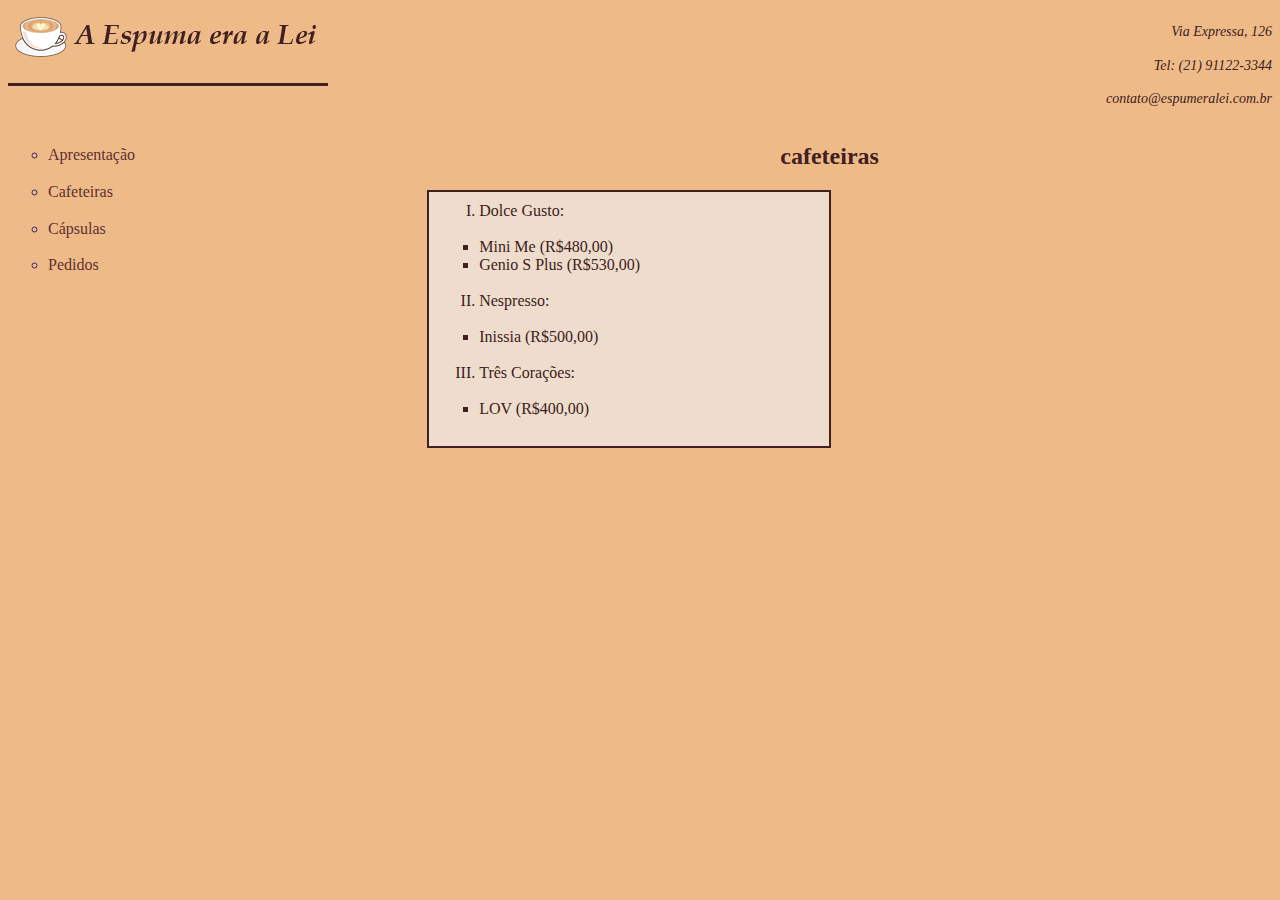
==== Cafeteiras.html @ 5ac11037 "atualizações index, cafeteiras e css" ====
<!DOCTYPE html>
<html lang="pt-br">

<head>
    <meta charset="UTF-8">
    <meta name="viewport" content="width=device-width, initial-scale=1.0">
    <title>Café Expresso</title>
    <link rel="stylesheet" href="style.css">
</head>

<body>
    <!DOCTYPE html>
    <html>

    <body>
        <header>
            <img class="imgLogo" src="/img/EspumaEraLeiTopo.png" alt="Espuma Era Lei Logo">
            <address class="ender">
                <p> Via Expressa, 126</p>
                <p>Tel: (21) 91122-3344</p>
                <p> contato@espumeralei.com.br</p>
            </address>
        </header>
        <nav>
            <ul class="menu">
                <li><a href="EspumaEraLei.html" target="_blank"> Apresentação</a></li>
                <li><a href="Cafeteiras.html" target="_blank"> Cafeteiras</a></li>
                <li><a href="Capsulas.html" target="_blank"> Cápsulas</a></li>
                <li><a href="Pedidos.html" target="_blank"> Pedidos</a></li>
            </ul>
        </nav>
        <section>
       
                <h2>cafeteiras</h2>
                <ul >
                    <ol class="listaMaq" type="I">
                        <li>Dolce Gusto:</li>
                        <ul class="lista">
                            <li> Mini Me (R$<span>480,00</span>)</li>
                            <li> Genio S Plus (R$<span>530,00</span>)</li>
                        </ul>

                        <li> Nespresso:</li>
                        <ul class="lista">
                            <li> Inissia (R$<span>500,00</span>)</li>
                        </ul>

                        <li> Três Corações:</li>
                        <ul class="lista">
                            <li> LOV (R$<span>400,00</span>)</li>
                        </ul>
                    </ol>



                </ul>
     
        </section>
    </body>

    </html>
</body>

</html>
---- style.css ----
header {
    display: block;
    margin-bottom: 1px;
}

nav {
    display: block;
    width: 20%;
    float: left;
}

section {
    display: block;
    width: 70%;
    float: right;
}

body {
    background-color: #EEBB88;
    color: #402020;
    font-size: 16px;
    font-family: "stoke", "Lucida Bright", "liberation";
}

a {
    text-decoration: none;
    color: #603030
}

a:visited {
    color: #603030;
    /* Define a cor de link visitado */
}

.menu {
    line-height: 200%;
}

.ender {
    float: right;
    text-align: right;
    line-height: 140%;
    font-size: 14px;
    font-family: " Karla", "Verdana", " Ubuntu";
}

.imgLogo {
    border-bottom: 3px solid #402020;
    margin-bottom: 6px;
    padding-bottom: 15px;
}

.apres {
    text-align: center;
    /* Alinha o texto centralizado */
    font-size: 16px;
    /* Define o tamanho da fonte para 16px */
    margin: 0 auto;
    /* Centraliza horizontalmente */
    max-width: 400px;


}

.menu {
    color: #332277;
    line-height: 230%;
    margin-top: 40px;
    list-style-type: circle;
}

/* CAFETEIRAS CSS*/
h2 {
    text-align: center;
}

.listaMaq {
    width: 340px;
    color: #402020;
    background-color: #EEDDCC;
    padding: 10px 10px 10px 50px;
    border: 2px solid #402020;
    margin-top: 0;
    margin-bottom: 10px;
 
    


}

.lista {
    color: #402020;
    list-style-type: square;
    display: inline;
    margin-right: 10px;
}
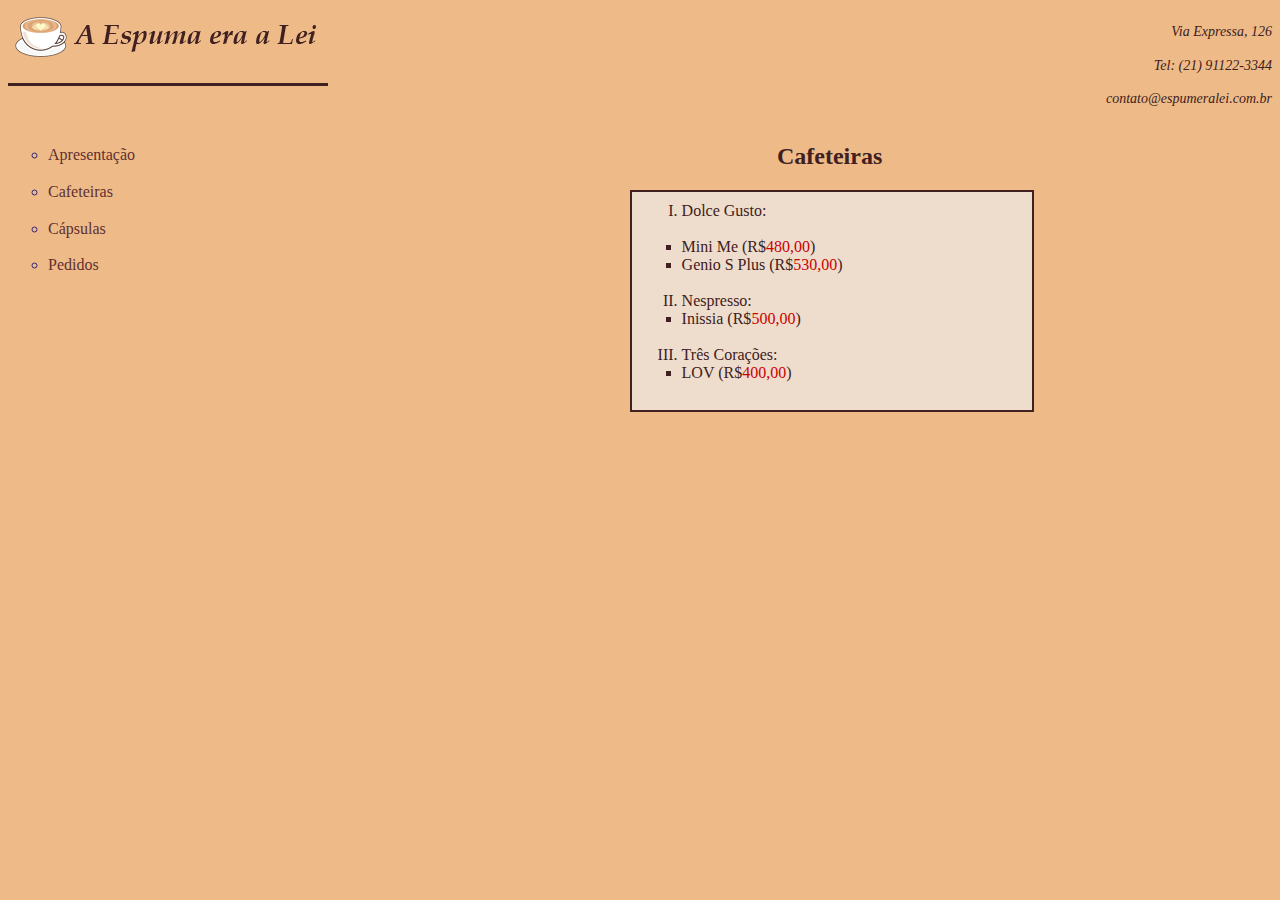
==== commit 5105eeaa: "cafeiras, capsulas" ====
--- a/Cafeteiras.html
+++ b/Cafeteiras.html
@@ -30,31 +30,36 @@
             </ul>
         </nav>
         <section>
-       
-                <h2>cafeteiras</h2>
-                <ul >
-                    <ol class="listaMaq" type="I">
-                        <li>Dolce Gusto:</li>
-                        <ul class="lista">
-                            <li> Mini Me (R$<span>480,00</span>)</li>
-                            <li> Genio S Plus (R$<span>530,00</span>)</li>
-                        </ul>
 
-                        <li> Nespresso:</li>
+            <div class="apres">
+                <h2>Cafeteiras</h2>
+
+
+
+                <ol class="listaMaq" type="I">
+                    <li>Dolce Gusto:</li>
+                    <ul class="lista">
+                        <li> Mini Me (R$<span>480,00</span>)</li>
+                        <li> Genio S Plus (R$<span>530,00</span>)</li>
+                    </ul>
+
+                    <li> Nespresso:
                         <ul class="lista">
                             <li> Inissia (R$<span>500,00</span>)</li>
                         </ul>
+                    </li>
 
-                        <li> Três Corações:</li>
+                    <li> Três Corações:
                         <ul class="lista">
                             <li> LOV (R$<span>400,00</span>)</li>
                         </ul>
-                    </ol>
+                    </li>
+                </ol>
 
 
 
-                </ul>
-     
+
+            </div>
         </section>
     </body>
 
--- a/style.css
+++ b/style.css
@@ -82,7 +82,7 @@
     border: 2px solid #402020;
     margin-top: 0;
     margin-bottom: 10px;
- 
+ text-align: left;
     
 
 
@@ -93,4 +93,30 @@
     list-style-type: square;
     display: inline;
     margin-right: 10px;
+}
+span{
+    color: #CC0000;
+}
+
+/*capsulas*/
+.tabCap{
+    border-collapse: collapse;
+    margin-top: 6px;
+    font-size: 15px;
+    background-color: #EEDDCC;
+    font-family: Karla, Verdana, Ubuntu;
+}
+th{
+    border: 3px solid #888888; /* Borda sólida de 3px e cor #888888 */
+    padding: 6px 12px;
+}
+td{
+    border: 3px solid #000066; /* Borda sólida de 3px e cor #888888 */
+    padding: 6px 12px 6px 12px;
+}
+.linTH{
+    color: #FFFFFF; /* Cor de texto para a classe linTH */
+    background-color: #402020; /* Cor de fundo para a classe linTH */
+    vertical-align: middle; 
+    text-align: center;
 }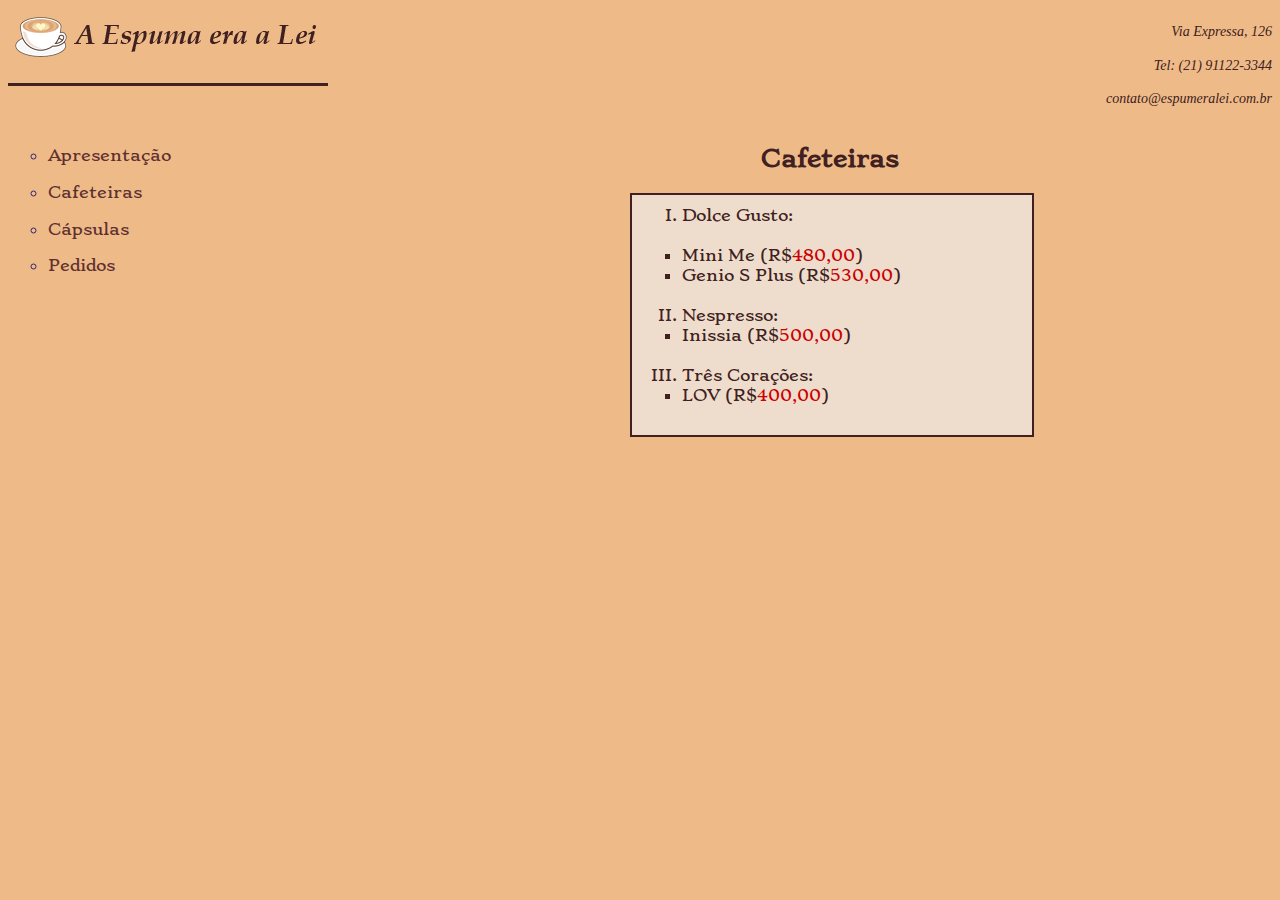
==== commit 99eebfec: "atualização final" ====
--- a/Cafeteiras.html
+++ b/Cafeteiras.html
@@ -14,7 +14,7 @@
 
     <body>
         <header>
-            <img class="imgLogo" src="/img/EspumaEraLeiTopo.png" alt="Espuma Era Lei Logo">
+            <img class="imgLogo" src="./img/EspumaEraLeiTopo.png" alt="Espuma Era Lei Logo">
             <address class="ender">
                 <p> Via Expressa, 126</p>
                 <p>Tel: (21) 91122-3344</p>
--- a/style.css
+++ b/style.css
@@ -1,3 +1,5 @@
+@import url('https://fonts.googleapis.com/css2?family=Karla:wght@400;500&family=Stoke:wght@300;400&display=swap');
+
 header {
     display: block;
     margin-bottom: 1px;
@@ -29,7 +31,6 @@
 
 a:visited {
     color: #603030;
-    /* Define a cor de link visitado */
 }
 
 .menu {
@@ -52,11 +53,8 @@
 
 .apres {
     text-align: center;
-    /* Alinha o texto centralizado */
     font-size: 16px;
-    /* Define o tamanho da fonte para 16px */
     margin: 0 auto;
-    /* Centraliza horizontalmente */
     max-width: 400px;
 
 
@@ -82,10 +80,7 @@
     border: 2px solid #402020;
     margin-top: 0;
     margin-bottom: 10px;
- text-align: left;
-    
-
-
+    text-align: left;
 }
 
 .lista {
@@ -94,29 +89,247 @@
     display: inline;
     margin-right: 10px;
 }
-span{
+
+span {
     color: #CC0000;
 }
 
 /*capsulas*/
-.tabCap{
+
+.tabCap {
     border-collapse: collapse;
     margin-top: 6px;
     font-size: 15px;
     background-color: #EEDDCC;
-    font-family: Karla, Verdana, Ubuntu;
-}
-th{
-    border: 3px solid #888888; /* Borda sólida de 3px e cor #888888 */
-    padding: 6px 12px;
-}
-td{
-    border: 3px solid #000066; /* Borda sólida de 3px e cor #888888 */
+    color: #402020;
+    font-family: "Karla", "Verdana", "Ubuntu";
+}
+
+th {
+    border: 3px solid #888888;
     padding: 6px 12px 6px 12px;
 }
-.linTH{
-    color: #FFFFFF; /* Cor de texto para a classe linTH */
-    background-color: #402020; /* Cor de fundo para a classe linTH */
-    vertical-align: middle; 
+
+td {
+    border: 3px solid #000066;
+    padding: 6px 12px 6px 12px;
+}
+
+.linTH {
+    color: #FFFFFF;
+    background-color: #402020;
+    vertical-align: middle;
     text-align: center;
+
+}
+
+.colTH {
+    color: #FFFFFF;
+    background-color: #804040;
+    text-align: left;
+}
+
+.imgcel {
+    background-color: #FFFFFF;
+}
+
+.img {
+    width: 60px;
+}
+
+/*PEDIDOS*/
+.FormBox {
+    width: 500px;
+    padding: 10px;
+    margin-top: 10px;
+
+    background-color: #EEDDCC;
+    border: 3px solid #000055;
+    font-size: 16px;
+    font-family: 'Karla', 'Verdana', 'Ubuntu';
+}
+
+.FSLinhaInteira {
+    width: 470px;
+    text-align: left;
+}
+
+.FSEsq {
+    margin-top: 5px;
+
+    float: left;
+}
+
+.botoes {
+    text-align: right;
+    margin: 20px 10px 0px 10px;
+    border-radius: 3px;
+}
+
+button {
+    color: gray;
+    border: 2px solid gray;
+    border-radius: 3px;
+}
+
+.LabBox {
+    margin: 0px 0 0 5px;
+    margin-top: 10px;
+}
+
+#cars {
+    width: 180px;
+}
+
+.valor {
+    float: left;
+}
+
+.total {
+    margin-top: 10px;
+}
+
+.valor1 {
+    width: 80px;
+    border-radius: 4px;
+    color: gray;
+    border: 2px solid gray;
+}
+
+.valor2 {
+    width: 40px;
+    border-radius: 4px;
+    color: gray;
+    border: 2px solid gray;
+}
+
+/*NOVA PAGINA*/
+.btn {
+    text-align: right;
+    margin: 20px 10px 0px 10px;
+}
+
+.inpTelef {
+    width: 100px;
+    float: right;
+}
+
+.divContato {
+    display: flex;
+    flex-direction: column;
+    gap: 1rem;
+}
+
+.divTel,
+.divCel {
+    width: 41%;
+    display: flex;
+}
+
+.divTel input,
+.divCel input {
+    padding: 0 40px 0 0;
+}
+
+.npNC {
+    width: 130px;
+}
+
+.inpEnder {
+    margin-top: 10px;
+    height: 60px;
+    width: 180px;
+}
+
+.endereco {
+    margin-bottom: 30pz;
+}
+
+.nome {
+    width: 20%;
+}
+
+.n1 input {
+    width: 80%;
+    float: right;
+}
+
+.n1 {
+    margin-top: 10px;
+    margin-bottom: 10px;
+}
+
+
+.colPri {
+    float: left;
+    display: block;
+    font-size: 10px;
+}
+
+.nas {
+    width: 30px;
+}
+
+.listac {
+    display: flex;
+    flex-direction: column;
+    justify-content: space-evenly;
+    height: 150px;
+    align-items: flex-end;
+    padding: 0px 20px;
+    margin: 0 0 30px 0;
+}
+
+.fieldPG {
+    font-size: 14px;
+    display: flex;
+    justify-content: center;
+    align-items: flex-start;
+}
+
+.listBandeira,
+.listValidade,
+.listNumero {
+    width: 100%;
+    padding: 10px;
+    font-size: 12.5px;
+}
+
+.pggridUm {
+    display: flex;
+    flex-direction: column;
+}
+
+.valorT {
+    display: flex;
+}
+
+.inputValorT {
+    width: 80px;
+    height: 15px;
+    margin: 0 0 0 4px;
+}
+
+input {
+    border-radius: 4px;
+    border: 1px solid #ccc;
+}
+
+.divEndereco {
+    display: flex;
+    justify-content: space-evenly;
+    align-items: flex-start;
+    gap: 0.5rem;
+}
+
+.genEnasc {
+    display: flex;
+    flex-direction: column;
+    gap: 1rem;
+}
+
+.divInfos {
+    display: flex;
+    justify-content: space-between;
+    gap: 1rem;
 }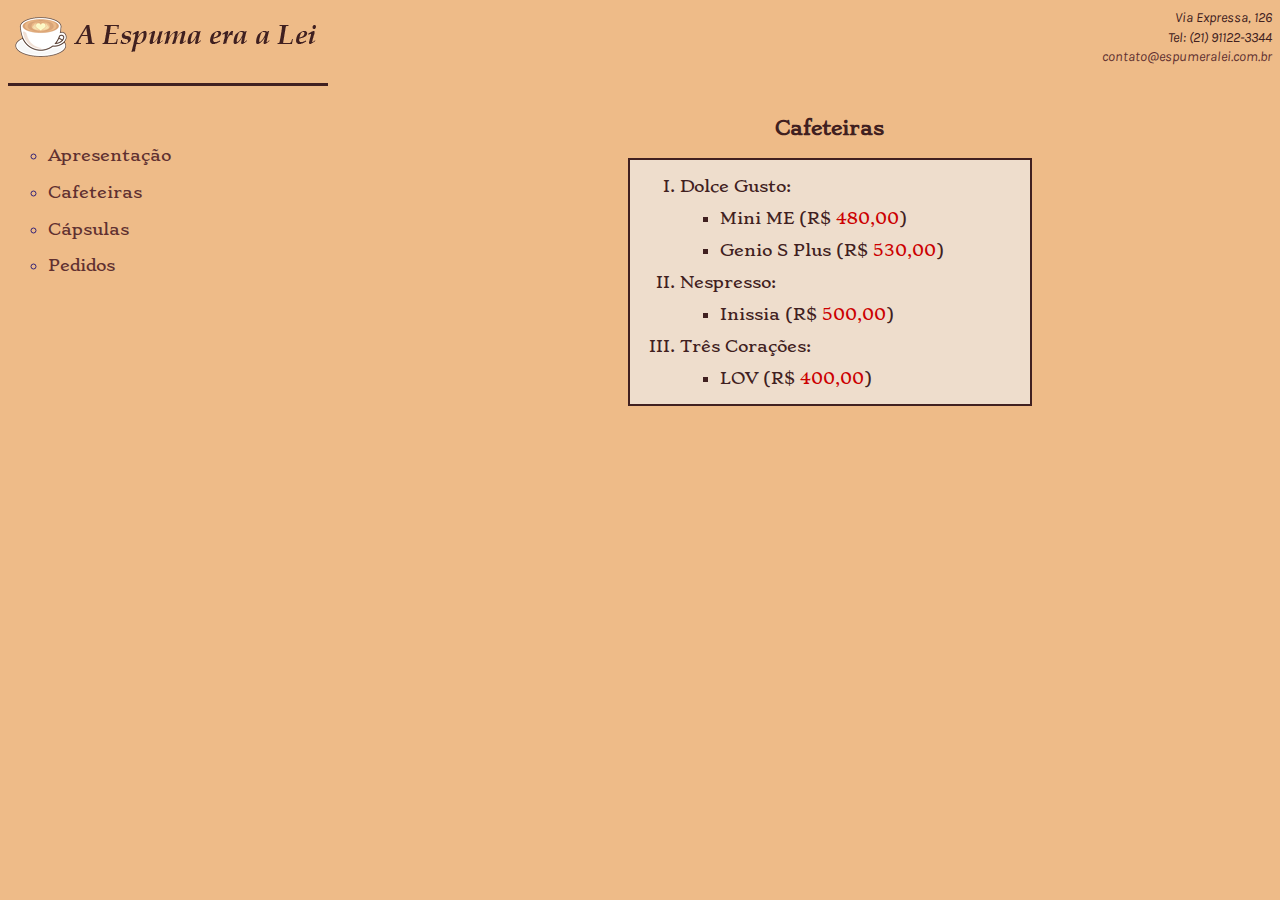
==== commit c094ac80: "atalização" ====
--- a/Cafeteiras.html
+++ b/Cafeteiras.html
@@ -1,69 +1,52 @@
 <!DOCTYPE html>
-<html lang="pt-br">
+<html>
 
 <head>
-    <meta charset="UTF-8">
-    <meta name="viewport" content="width=device-width, initial-scale=1.0">
-    <title>Café Expresso</title>
-    <link rel="stylesheet" href="style.css">
+    <title>A Espuma era a Lei</title>
+    <base target="_blank" />
+    <link rel="stylesheet" type="text/css" href="style.css" />
+    <link href='https://fonts.googleapis.com/css?family=Karla|Stoke' rel='stylesheet'>
 </head>
 
 <body>
-    <!DOCTYPE html>
-    <html>
-
-    <body>
-        <header>
-            <img class="imgLogo" src="./img/EspumaEraLeiTopo.png" alt="Espuma Era Lei Logo">
-            <address class="ender">
-                <p> Via Expressa, 126</p>
-                <p>Tel: (21) 91122-3344</p>
-                <p> contato@espumeralei.com.br</p>
-            </address>
-        </header>
-        <nav>
-            <ul class="menu">
-                <li><a href="EspumaEraLei.html" target="_blank"> Apresentação</a></li>
-                <li><a href="Cafeteiras.html" target="_blank"> Cafeteiras</a></li>
-                <li><a href="Capsulas.html" target="_blank"> Cápsulas</a></li>
-                <li><a href="Pedidos.html" target="_blank"> Pedidos</a></li>
-            </ul>
-        </nav>
-        <section>
-
-            <div class="apres">
-                <h2>Cafeteiras</h2>
-
-
-
-                <ol class="listaMaq" type="I">
-                    <li>Dolce Gusto:</li>
-                    <ul class="lista">
-                        <li> Mini Me (R$<span>480,00</span>)</li>
-                        <li> Genio S Plus (R$<span>530,00</span>)</li>
-                    </ul>
-
-                    <li> Nespresso:
-                        <ul class="lista">
-                            <li> Inissia (R$<span>500,00</span>)</li>
-                        </ul>
-                    </li>
-
-                    <li> Três Corações:
-                        <ul class="lista">
-                            <li> LOV (R$<span>400,00</span>)</li>
-                        </ul>
-                    </li>
-                </ol>
-
-
-
-
-            </div>
-        </section>
-    </body>
-
-    </html>
+    <header>
+        <address class="ender">
+            Via Expressa, 126<br />
+            Tel: (21) 91122-3344<br />
+            <a href="mailto:contato@espumeralei.com.br">
+                contato@espumeralei.com.br</a>
+        </address>
+        <img class="imgLogo" src="img/EspumaEraLeiTopo.png" /><br />
+    </header>
+    <nav>
+        <ul>
+            <li><a href="EspumaEraLei.html">Apresentação</a></li>
+            <li><a href="Cafeteiras.html">Cafeteiras</a></li>
+            <li><a href="Capsulas.html">Cápsulas</a></li>
+            <li><a href="Pedidos.html">Pedidos</a></li>
+        </ul>
+    </nav>
+    <section>
+        <h3 class="Titulo">Cafeteiras</h3>
+        <ol class="listaMaq">
+            <li>Dolce Gusto:
+                <ul>
+                    <li>Mini ME (R$ <span class="preco">480,00</span>)</li>
+                    <li>Genio S Plus (R$ <span class="preco">530,00</span>)</li>
+                </ul>
+            </li>
+            <li>Nespresso:
+                <ul>
+                    <li>Inissia (R$ <span class="preco">500,00</span>)</li>
+                </ul>
+            </li>
+            <li>Três Corações:
+                <ul>
+                    <li>LOV (R$ <span class="preco">400,00</span>)</li>
+                </ul>
+            </li>
+        </ol>
+    </section>
 </body>
 
 </html>--- a/style.css
+++ b/style.css
@@ -1,5 +1,6 @@
-@import url('https://fonts.googleapis.com/css2?family=Karla:wght@400;500&family=Stoke:wght@300;400&display=swap');
-
+/*
+* Estilo Seções
+*/
 header {
     display: block;
     margin-bottom: 1px;
@@ -17,319 +18,320 @@
     float: right;
 }
 
+/*
+   * Estilo Geral
+   */
 body {
-    background-color: #EEBB88;
     color: #402020;
     font-size: 16px;
-    font-family: "stoke", "Lucida Bright", "liberation";
-}
-
-a {
+    background-color: #EEBB88;
+    font-family: stoke, Lucida Bright, liberation;
+}
+
+a:link {
+    color: #603030;
     text-decoration: none;
-    color: #603030
 }
 
 a:visited {
     color: #603030;
-}
-
-.menu {
+    text-decoration: none;
+}
+
+ol {
     line-height: 200%;
 }
 
+ul {
+    line-height: 200%;
+}
+
+/*
+   * Estilo Nav
+   */
+nav ul {
+    color: #332277;
+    margin-top: 40px;
+    line-height: 230%;
+    list-style-type: circle;
+}
+
+/*
+   * Estilo Header
+   */
 .ender {
     float: right;
     text-align: right;
+    font-size: 14px;
     line-height: 140%;
-    font-size: 14px;
-    font-family: " Karla", "Verdana", " Ubuntu";
-}
-
-.imgLogo {
+    font-family: karla, verdana, ubuntu;
+}
+
+img.imgLogo {
+    padding-bottom: 15px;
     border-bottom: 3px solid #402020;
     margin-bottom: 6px;
-    padding-bottom: 15px;
-}
-
-.apres {
+}
+
+/***************************************
+   * Estilo Seção Apresentação
+   */
+div.apres {
     text-align: center;
     font-size: 16px;
-    margin: 0 auto;
-    max-width: 400px;
-
-
-}
-
-.menu {
-    color: #332277;
-    line-height: 230%;
-    margin-top: 40px;
-    list-style-type: circle;
-}
-
-/* CAFETEIRAS CSS*/
-h2 {
+}
+
+
+/***************************************
+* Estilo Seção Maquinas
+*/
+.Titulo {
     text-align: center;
 }
 
 .listaMaq {
+    color: #402020;
     width: 340px;
-    color: #402020;
+    border: 2px solid #402020;
+    margin: 0px auto 10px auto;
+    padding: 10px 10px 10px 50px;
     background-color: #EEDDCC;
-    padding: 10px 10px 10px 50px;
-    border: 2px solid #402020;
-    margin-top: 0;
-    margin-bottom: 10px;
-    text-align: left;
-}
-
-.lista {
+    list-style-type: upper-roman;
+}
+
+.listaMaq ul {
     color: #402020;
     list-style-type: square;
-    display: inline;
-    margin-right: 10px;
-}
-
-span {
+}
+
+.listaMaq .preco {
     color: #CC0000;
 }
 
-/*capsulas*/
-
+/***************************************
+* Estilo Seção Capsulas
+*/
 .tabCap {
+    color: #402020;
+    margin-top: 6px;
     border-collapse: collapse;
-    margin-top: 6px;
+    background-color: #EEDDCC;
     font-size: 15px;
-    background-color: #EEDDCC;
-    color: #402020;
-    font-family: "Karla", "Verdana", "Ubuntu";
-}
-
-th {
-    border: 3px solid #888888;
+    font-family: karla, verdana, ubuntu;
+}
+
+.tabCap th {
+    border: 2px solid #888888;
     padding: 6px 12px 6px 12px;
 }
 
-td {
-    border: 3px solid #000066;
+.tabCap td {
+    border: 2px solid #000066;
     padding: 6px 12px 6px 12px;
 }
 
-.linTH {
+.tabCap .linTH {
     color: #FFFFFF;
+    text-align: center;
+    vertical-align: middle;
     background-color: #402020;
-    vertical-align: middle;
-    text-align: center;
-
-}
-
-.colTH {
+}
+
+.tabCap .colTH {
     color: #FFFFFF;
+    text-align: left;
     background-color: #804040;
-    text-align: left;
-}
-
-.imgcel {
+}
+
+.tabCap .preco {
+    color: #CC0000;
+}
+
+.tabCap .imgCel {
     background-color: #FFFFFF;
 }
 
-.img {
+.imgCel img {
     width: 60px;
-}
-
-/*PEDIDOS*/
+    height: 60px;
+}
+
+/***************************************
+* Estilo Formulários
+*/
+
 .FormBox {
-    width: 500px;
+    width: 540px;
     padding: 10px;
     margin-top: 10px;
-
+    text-align: center;
     background-color: #EEDDCC;
     border: 3px solid #000055;
     font-size: 16px;
-    font-family: 'Karla', 'Verdana', 'Ubuntu';
-}
-
-.FSLinhaInteira {
-    width: 470px;
+    font-family: karla, verdana, ubuntu;
+}
+
+/*** Fieldsets ***/
+.FSLinInteira {
+    width: 510px;
     text-align: left;
 }
 
-.FSEsq {
-    margin-top: 5px;
-
-    float: left;
+.fsEsq {
+    float: left;
+    display: inline;
+    margin: 0px 0px 0px 0px;
+}
+
+.fsDir {
+    float: right;
+    display: inline;
+    margin: 0px 0px 0px 0px;
+}
+
+/*** Elementos Básicos ***/
+.LinhaForm {
+    margin: 0px;
+    height: 30px;
+    padding: 6px 3px 0px 3px;
+}
+
+.ColEsq {
+    width: 180px;
+    float: left;
+    display: block;
+}
+
+.ColDir {
+    width: 130px;
+    float: right;
+    display: block;
+}
+
+.LabBox {
+    width: 130px;
+    float: left;
+    display: block;
+}
+
+/*** Elementos Específicos ***/
+.ColEsqSelProd {
+    width: 360px;
+    float: left;
+    display: block;
+}
+
+.LabBoxSel {
+    width: 90px;
+    float: left;
+    display: block;
+}
+
+.LabBoxQtd {
+    width: 40px;
+    float: left;
+    display: block;
+}
+
+.ColEsqValUnit {
+    width: 250px;
+    float: left;
+    display: block;
+}
+
+.InpBoxMedLeft {
+    width: 80px;
+    float: left;
+    display: block;
+}
+
+.InpBoxMed {
+    width: 80px;
+}
+
+.numDD {
+    width: 35px;
+}
+
+.numQD {
+    width: 50px;
 }
 
 .botoes {
     text-align: right;
     margin: 20px 10px 0px 10px;
-    border-radius: 3px;
-}
-
-button {
-    color: gray;
-    border: 2px solid gray;
-    border-radius: 3px;
-}
-
-.LabBox {
-    margin: 0px 0 0 5px;
-    margin-top: 10px;
-}
-
-#cars {
+}
+
+/*** Identificadores ***/
+#selMaquina {
+    width: 75%;
+}
+
+#selCapsula {
+    width: 75%;
+}
+
+#boxPedidos {
+    height: 100px;
+}
+
+#lisPedArea {
+    height: 90%;
+    width: 100%;
+}
+
+
+/***************************************
+* Estilo Formulário que Completa a Compra
+*/
+.divLinha {
+    width: 500px;
+    margin: 0px;
+    padding: 6px 3px 0px 3px;
+}
+
+.colPri {
+    float: left;
+    width: 90px;
+    display: block;
+}
+
+.colLabCrd {
+    width: 270px;
+    height: 45px;
+    float: left;
+    text-align: left;
+}
+
+.listaCompras {
+    float: right;
+    width: 190px;
+    height: 200px;
+    margin-top: 8px;
+    margin-left: 10px;
+    margin-bottom: 10px;
+}
+
+.colValTot {
+    float: left;
+    width: 220px;
+    display: block;
+    text-align: left;
+}
+
+.InpBoxGnd {
+    width: 380px;
+}
+
+.inpNCC {
+    width: 130px;
+}
+
+.inpTelef {
+    width: 90px;
+}
+
+.inpEnder {
     width: 180px;
-}
-
-.valor {
-    float: left;
-}
-
-.total {
-    margin-top: 10px;
-}
-
-.valor1 {
-    width: 80px;
-    border-radius: 4px;
-    color: gray;
-    border: 2px solid gray;
-}
-
-.valor2 {
-    width: 40px;
-    border-radius: 4px;
-    color: gray;
-    border: 2px solid gray;
-}
-
-/*NOVA PAGINA*/
-.btn {
-    text-align: right;
-    margin: 20px 10px 0px 10px;
-}
-
-.inpTelef {
-    width: 100px;
-    float: right;
-}
-
-.divContato {
-    display: flex;
-    flex-direction: column;
-    gap: 1rem;
-}
-
-.divTel,
-.divCel {
-    width: 41%;
-    display: flex;
-}
-
-.divTel input,
-.divCel input {
-    padding: 0 40px 0 0;
-}
-
-.npNC {
-    width: 130px;
-}
-
-.inpEnder {
-    margin-top: 10px;
     height: 60px;
-    width: 180px;
-}
-
-.endereco {
-    margin-bottom: 30pz;
-}
-
-.nome {
-    width: 20%;
-}
-
-.n1 input {
-    width: 80%;
-    float: right;
-}
-
-.n1 {
-    margin-top: 10px;
-    margin-bottom: 10px;
-}
-
-
-.colPri {
-    float: left;
-    display: block;
-    font-size: 10px;
-}
-
-.nas {
-    width: 30px;
-}
-
-.listac {
-    display: flex;
-    flex-direction: column;
-    justify-content: space-evenly;
-    height: 150px;
-    align-items: flex-end;
-    padding: 0px 20px;
-    margin: 0 0 30px 0;
-}
-
-.fieldPG {
-    font-size: 14px;
-    display: flex;
-    justify-content: center;
-    align-items: flex-start;
-}
-
-.listBandeira,
-.listValidade,
-.listNumero {
-    width: 100%;
-    padding: 10px;
-    font-size: 12.5px;
-}
-
-.pggridUm {
-    display: flex;
-    flex-direction: column;
-}
-
-.valorT {
-    display: flex;
-}
-
-.inputValorT {
-    width: 80px;
-    height: 15px;
-    margin: 0 0 0 4px;
-}
-
-input {
-    border-radius: 4px;
-    border: 1px solid #ccc;
-}
-
-.divEndereco {
-    display: flex;
-    justify-content: space-evenly;
-    align-items: flex-start;
-    gap: 0.5rem;
-}
-
-.genEnasc {
-    display: flex;
-    flex-direction: column;
-    gap: 1rem;
-}
-
-.divInfos {
-    display: flex;
-    justify-content: space-between;
-    gap: 1rem;
 }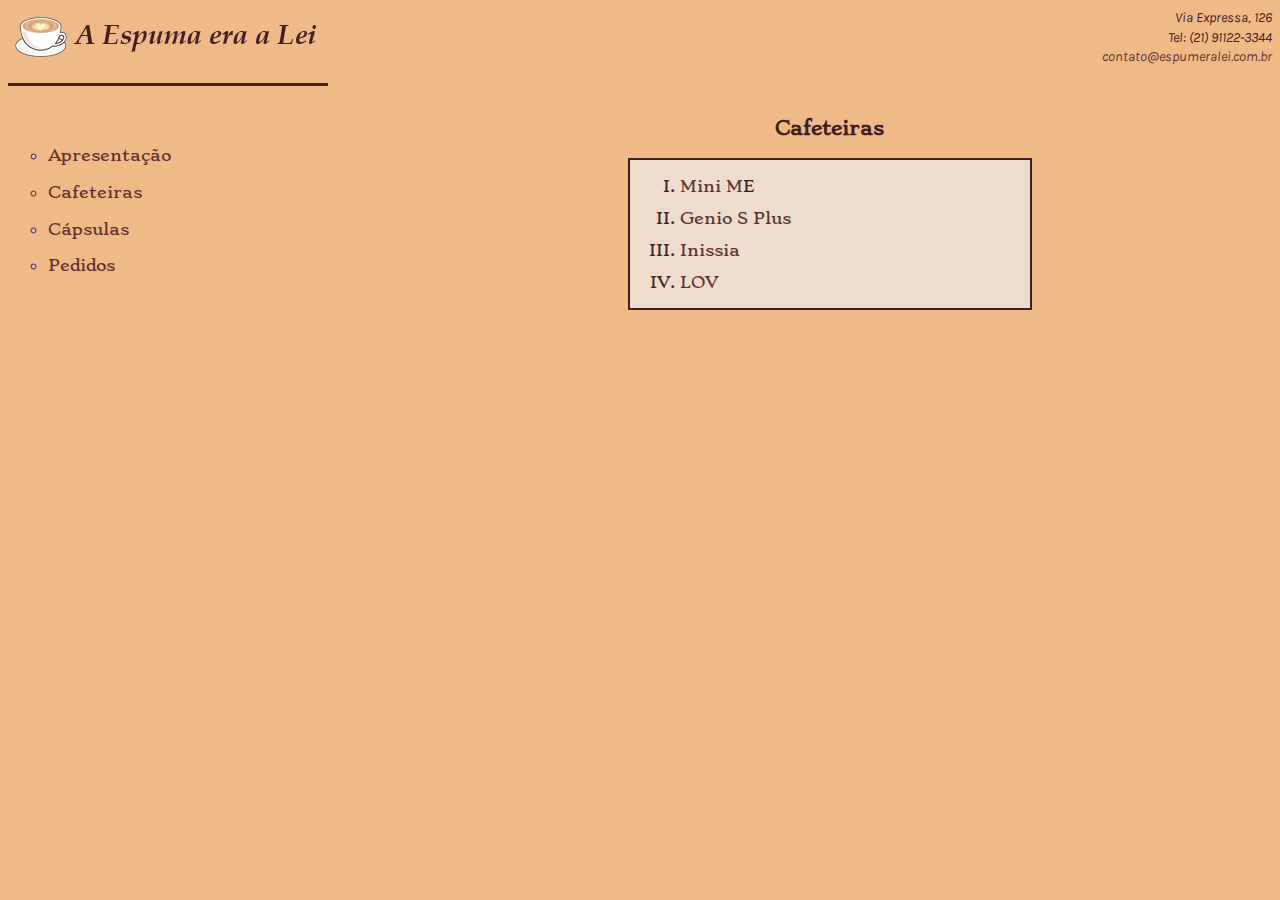
==== commit 2c063adb: "atualização" ====
--- a/Cafeteiras.html
+++ b/Cafeteiras.html
@@ -2,51 +2,41 @@
 <html>
 
 <head>
-    <title>A Espuma era a Lei</title>
-    <base target="_blank" />
-    <link rel="stylesheet" type="text/css" href="style.css" />
-    <link href='https://fonts.googleapis.com/css?family=Karla|Stoke' rel='stylesheet'>
+  <title>A Espuma era a Lei</title>
+  <base target="_blank" />
+  <link rel="stylesheet" type="text/css" href="style.css" />
+  <link href='https://fonts.googleapis.com/css?family=Karla|Stoke' rel='stylesheet'>
+  <script src="script.js"></script>
 </head>
 
 <body>
-    <header>
-        <address class="ender">
-            Via Expressa, 126<br />
-            Tel: (21) 91122-3344<br />
-            <a href="mailto:contato@espumeralei.com.br">
-                contato@espumeralei.com.br</a>
-        </address>
-        <img class="imgLogo" src="img/EspumaEraLeiTopo.png" /><br />
-    </header>
-    <nav>
-        <ul>
-            <li><a href="EspumaEraLei.html">Apresentação</a></li>
-            <li><a href="Cafeteiras.html">Cafeteiras</a></li>
-            <li><a href="Capsulas.html">Cápsulas</a></li>
-            <li><a href="Pedidos.html">Pedidos</a></li>
-        </ul>
-    </nav>
-    <section>
-        <h3 class="Titulo">Cafeteiras</h3>
-        <ol class="listaMaq">
-            <li>Dolce Gusto:
-                <ul>
-                    <li>Mini ME (R$ <span class="preco">480,00</span>)</li>
-                    <li>Genio S Plus (R$ <span class="preco">530,00</span>)</li>
-                </ul>
-            </li>
-            <li>Nespresso:
-                <ul>
-                    <li>Inissia (R$ <span class="preco">500,00</span>)</li>
-                </ul>
-            </li>
-            <li>Três Corações:
-                <ul>
-                    <li>LOV (R$ <span class="preco">400,00</span>)</li>
-                </ul>
-            </li>
-        </ol>
-    </section>
+  <header>
+    <address class="ender">
+      Via Expressa, 126<br />
+      Tel: (21) 91122-3344<br />
+      <a href="mailto:contato@espumeralei.com.br">
+        contato@espumeralei.com.br</a>
+    </address>
+    <img class="imgLogo" src="img/EspumaEraLeiTopo.png" /><br />
+  </header>
+  <nav>
+    <ul>
+      <li><a href="EspumaEraLei.html">Apresentação</a></li>
+      <li><a href="Cafeteiras.html">Cafeteiras</a></li>
+      <li><a href="Capsulas.html">Cápsulas</a></li>
+      <li><a href="Pedidos.html">Pedidos</a></li>
+    </ul>
+  </nav>
+  <section>
+    <h3 class="Titulo">Cafeteiras</h3>
+    <ol class="listaMaq">
+      <li> <a target="_self" href="javascript:ExibirCaf(0)">Mini M</a>E</li>
+      <li> <a target="_self" href="javascript:ExibirCaf(1)">Genio S Plus </a></li>
+      <li> <a target="_self" href="javascript:ExibirCaf(2)">Inissia</a></li>
+      <li><a target="_self" href="javascript:ExibirCaf(3)">LOV</a> </li>
+    </ol>
+  </section>
+
 </body>
 
 </html>--- a/style.css
+++ b/style.css
@@ -334,4 +334,5 @@
 .inpEnder {
     width: 180px;
     height: 60px;
-}+}
+
